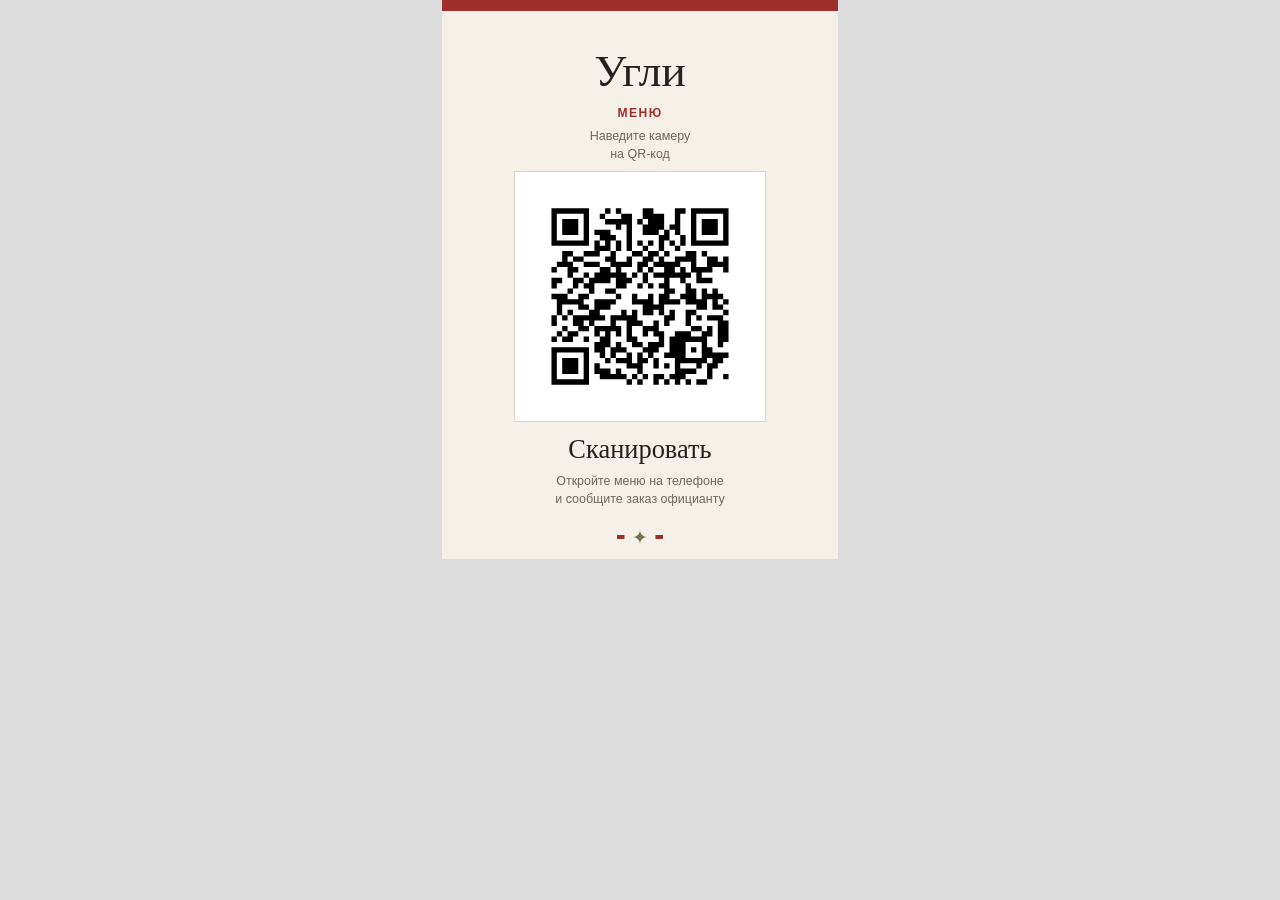
==== print/qr-table-card.html @ 31abbe0b "Final shashlik QR menu" ====
<!doctype html>
<html lang="ru"><head><meta charset="utf-8"><meta name="viewport" content="width=device-width,initial-scale=1">
<title>Угли — QR-табличка</title><style>
@page{size:105mm 148mm;margin:0}*{box-sizing:border-box}body{margin:0;background:#ddd;font-family:Arial,sans-serif;color:#24221f}.card{width:105mm;height:148mm;margin:auto;background:#f6f1e8;padding:10mm 10mm 8mm;display:flex;flex-direction:column;align-items:center;text-align:center;position:relative;overflow:hidden}.card:before{content:"";position:absolute;left:0;right:0;top:0;height:3mm;background:#9e302b}.brand{margin-top:3mm;font:12mm/1 Georgia,serif}.tag{margin:3mm 0 2mm;text-transform:uppercase;letter-spacing:.12em;font-size:3.2mm;font-weight:700;color:#9e302b}.qr-wrap{margin-top:2mm;background:#fff;padding:4mm;line-height:0;border:0.4mm solid #ddd3c4}.qr-wrap img{display:block;width:58mm;height:58mm}.open{font:7mm Georgia,serif;margin:3mm 0 2mm}.help{margin:0;max-width:62mm;color:#6f685f;font-size:3.3mm;line-height:1.45}.ember{flex:none;margin-top:7mm;width:12mm;height:1mm;background:#9e302b;position:relative}.ember:after{content:"✦";position:absolute;color:#74734f;font-size:5mm;left:50%;top:50%;transform:translate(-50%,-50%);background:#f6f1e8;padding:0 2mm}@media print{body{background:none;-webkit-print-color-adjust:exact;print-color-adjust:exact}.card{margin:0;break-inside:avoid}}
</style></head><body><main class="card"><div class="brand">Угли</div><p class="tag">Меню</p><p class="help">Наведите камеру<br>на QR-код</p><div class="qr-wrap"><img src="../assets/qr/menu-qr.svg" alt="QR-код меню шашлычной «Угли»"></div><h1 class="open">Сканировать</h1><p class="help">Откройте меню на телефоне<br>и сообщите заказ официанту</p><div class="ember" aria-hidden="true"></div></main></body></html>
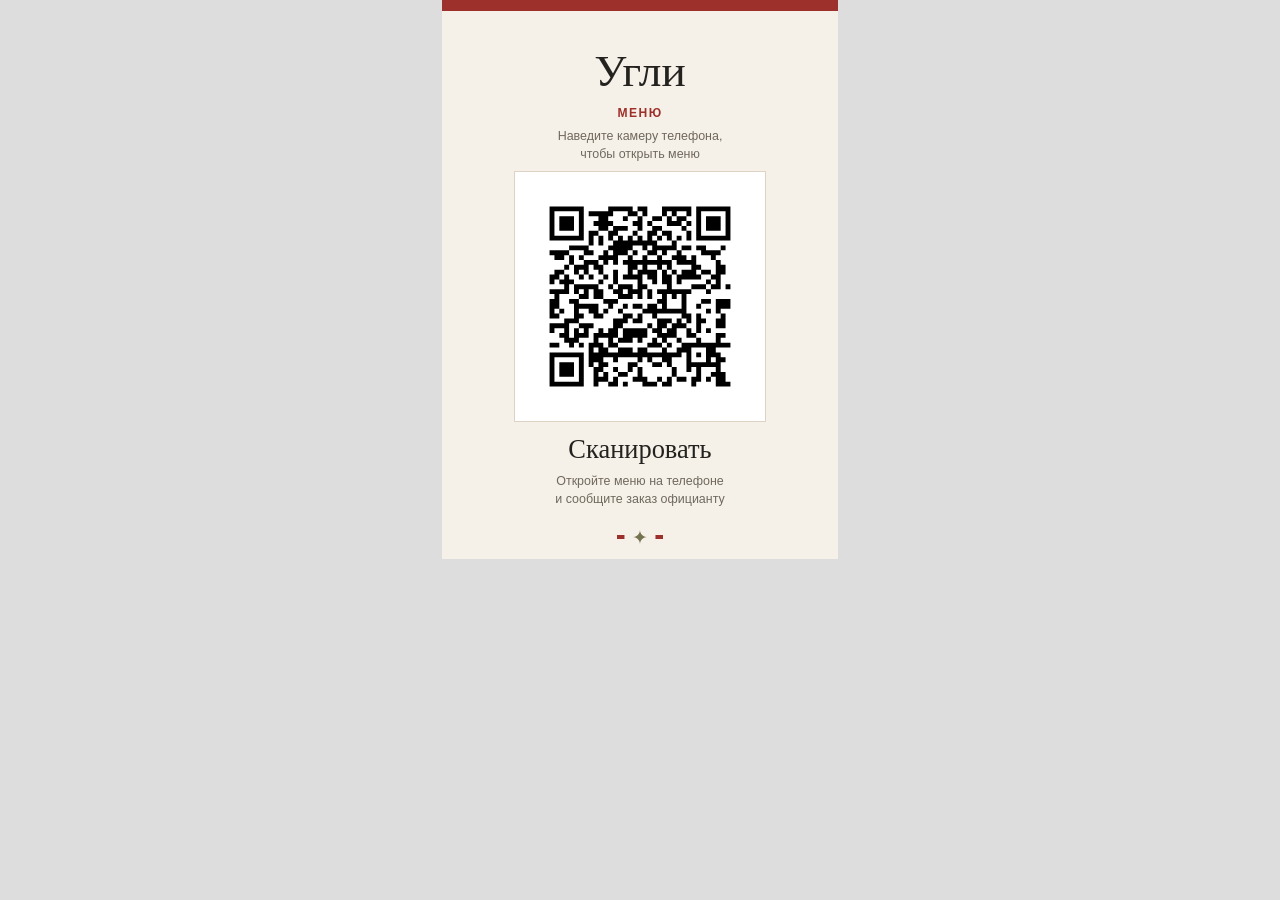
==== commit dd835691: "Update shashlik menu" ====
--- a/print/qr-table-card.html
+++ b/print/qr-table-card.html
@@ -2,4 +2,4 @@
 <html lang="ru"><head><meta charset="utf-8"><meta name="viewport" content="width=device-width,initial-scale=1">
 <title>Угли — QR-табличка</title><style>
 @page{size:105mm 148mm;margin:0}*{box-sizing:border-box}body{margin:0;background:#ddd;font-family:Arial,sans-serif;color:#24221f}.card{width:105mm;height:148mm;margin:auto;background:#f6f1e8;padding:10mm 10mm 8mm;display:flex;flex-direction:column;align-items:center;text-align:center;position:relative;overflow:hidden}.card:before{content:"";position:absolute;left:0;right:0;top:0;height:3mm;background:#9e302b}.brand{margin-top:3mm;font:12mm/1 Georgia,serif}.tag{margin:3mm 0 2mm;text-transform:uppercase;letter-spacing:.12em;font-size:3.2mm;font-weight:700;color:#9e302b}.qr-wrap{margin-top:2mm;background:#fff;padding:4mm;line-height:0;border:0.4mm solid #ddd3c4}.qr-wrap img{display:block;width:58mm;height:58mm}.open{font:7mm Georgia,serif;margin:3mm 0 2mm}.help{margin:0;max-width:62mm;color:#6f685f;font-size:3.3mm;line-height:1.45}.ember{flex:none;margin-top:7mm;width:12mm;height:1mm;background:#9e302b;position:relative}.ember:after{content:"✦";position:absolute;color:#74734f;font-size:5mm;left:50%;top:50%;transform:translate(-50%,-50%);background:#f6f1e8;padding:0 2mm}@media print{body{background:none;-webkit-print-color-adjust:exact;print-color-adjust:exact}.card{margin:0;break-inside:avoid}}
-</style></head><body><main class="card"><div class="brand">Угли</div><p class="tag">Меню</p><p class="help">Наведите камеру<br>на QR-код</p><div class="qr-wrap"><img src="../assets/qr/menu-qr.svg" alt="QR-код меню шашлычной «Угли»"></div><h1 class="open">Сканировать</h1><p class="help">Откройте меню на телефоне<br>и сообщите заказ официанту</p><div class="ember" aria-hidden="true"></div></main></body></html>
+</style></head><body><main class="card"><div class="brand">Угли</div><p class="tag">Меню</p><p class="help">Наведите камеру телефона,<br>чтобы открыть меню</p><div class="qr-wrap"><img src="../assets/qr/shashlik-menu-qr.svg" alt="QR-код меню шашлычной «Угли»"></div><h1 class="open">Сканировать</h1><p class="help">Откройте меню на телефоне<br>и сообщите заказ официанту</p><div class="ember" aria-hidden="true"></div></main></body></html>
